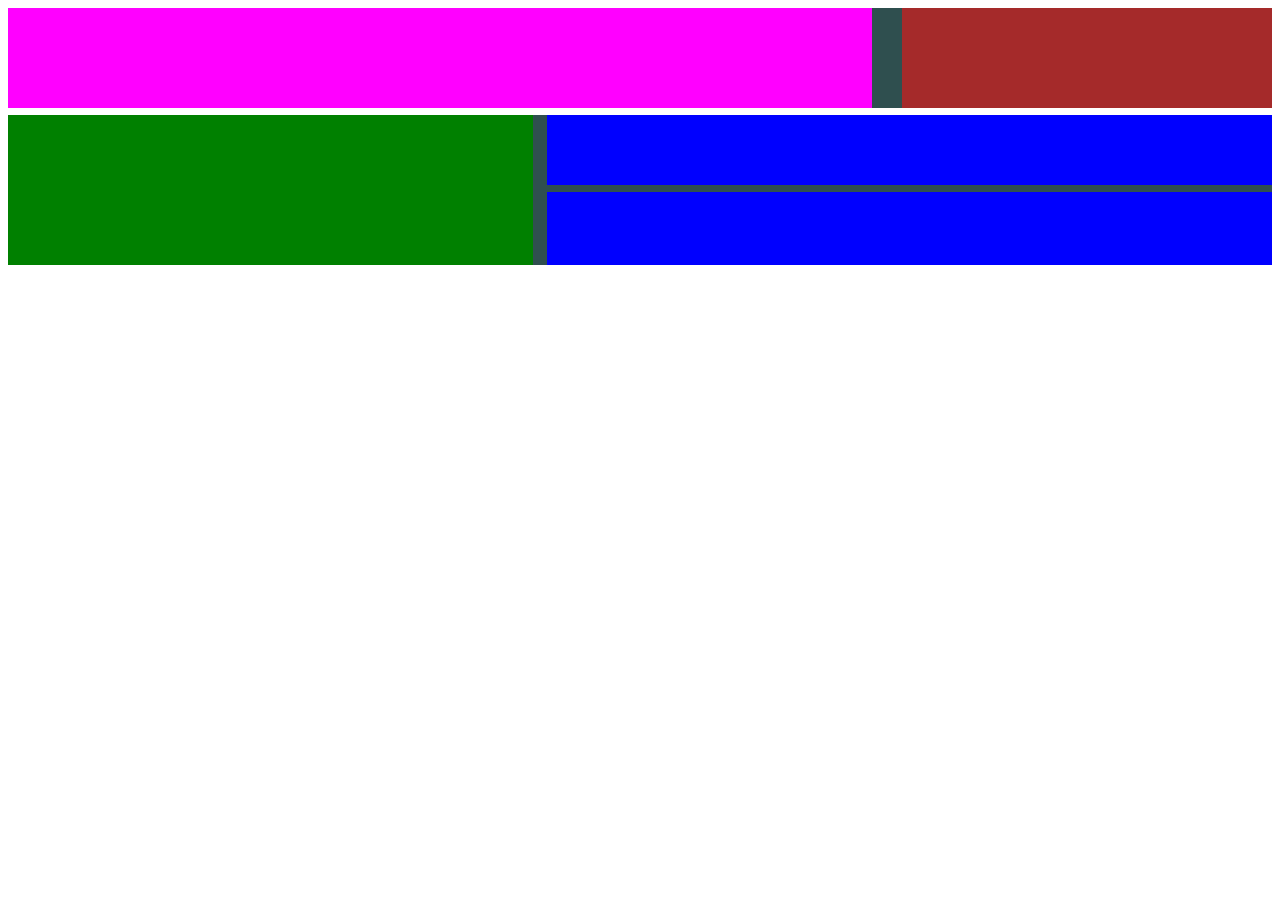
==== index.html @ fae9e3d7 "Rename grid.html to index.html" ====
<!DOCTYPE html>

<html>
<head>
  <meta http-equiv="CONTENT-TYPE" content="text/html; charset=UTF-8">
  <link rel="stylesheet" href="https://github.com/Gabrinas/Flexprop1/blob/main/grid.css"/>
  <title>grid</title>
  <style>
  /*Responsiveness of the screen to different sizes. */
@media only screen and (min-width: 300px) and (max-width: 767px){
  body{
    background-color: wheat;}
  }

/*@media only screen and (min-width: 768px) and (max-width: 1023px){
  body{background-color: orange;}
}*/

/*@media screen and (min-width: 720px){
  body{background-color: red;}
}*/
  
  /*body{
    background-color: darkslategrey;
  }*/
  .grid{
    display: grid;
    row-gap: 7px;
  }
  .one{
    background-color: darkslategrey;
    //margin-bottom: 5px;
    height: 100px;
    display: flex;
    column-gap: 25px;
  }
  .two{
    background-color: darkslategrey;
    height: 150px;
    display: flex;
    column-gap: 7px;
  }
  .onesub{
    background-color: magenta;
    width: 70%;
  }
  .twosub{
    background-color: brown;
    margin-left: 5px;
    width: 30%;
  }
  .onesubb{
    background-color: green;
    width: 42%;
    margin-right: 7px;
  }
  .twosubb{
    background-color: darkslategrey;
    width: 58%;
    display: grid;
    row-gap: 7px;
  }
  .subaone{
    background-color: blue;
    height: 70px;
   
  }
  .subatwo{
    background-color: blue;
    height: 73px;
  }
  </style>
  
</head>
<body>
  <div class="grid">
    <div class="grd one">
      <div class="grdsub onesub"></div>
      <div class="grdsub twosub"></div>
    </div>
    <div class="grd two">
      <div class="grdsubb onesubb"></div>
      <div class="grdsubb twosubb">
        <div class="grda subaone"></div>
        <div class="grda subatwo"></div>
      </div>
    </div>
  </div>
</body>
</html>
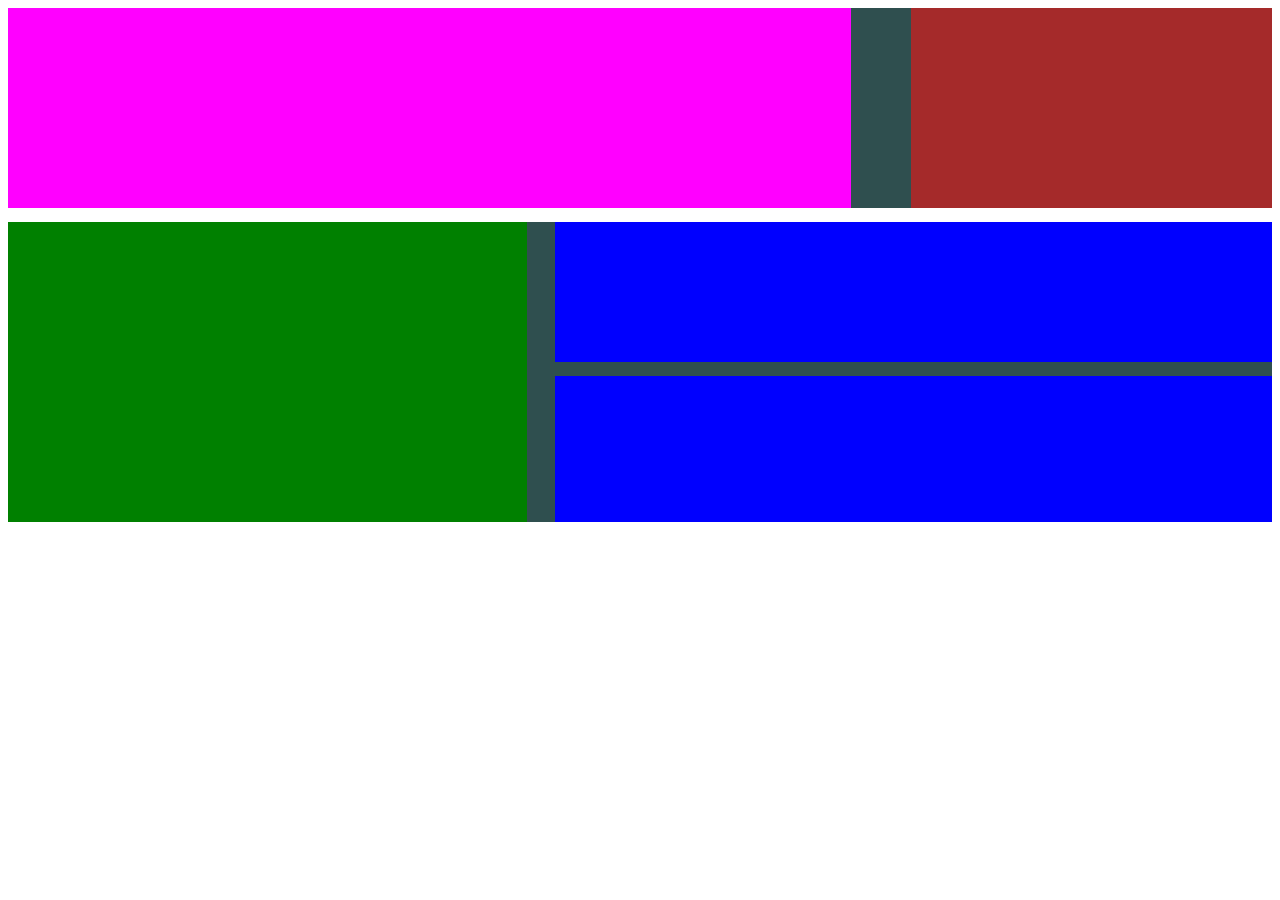
==== commit 4f0eaaeb: "Update index.html" ====
--- a/index.html
+++ b/index.html
@@ -25,20 +25,20 @@
   }*/
   .grid{
     display: grid;
-    row-gap: 7px;
+    row-gap: 14px;
   }
   .one{
     background-color: darkslategrey;
-    //margin-bottom: 5px;
-    height: 100px;
+    //margin-bottom: 10px;
+    height: 200px;
     display: flex;
-    column-gap: 25px;
+    column-gap: 50px;
   }
   .two{
     background-color: darkslategrey;
-    height: 150px;
+    height: 300px;
     display: flex;
-    column-gap: 7px;
+    column-gap: 14px;
   }
   .onesub{
     background-color: magenta;
@@ -46,28 +46,28 @@
   }
   .twosub{
     background-color: brown;
-    margin-left: 5px;
+    margin-left: 10px;
     width: 30%;
   }
   .onesubb{
     background-color: green;
     width: 42%;
-    margin-right: 7px;
+    margin-right: 14px;
   }
   .twosubb{
     background-color: darkslategrey;
     width: 58%;
     display: grid;
-    row-gap: 7px;
+    row-gap: 14px;
   }
   .subaone{
     background-color: blue;
-    height: 70px;
+    height: 140px;
    
   }
   .subatwo{
     background-color: blue;
-    height: 73px;
+    height: 146px;
   }
   </style>
   
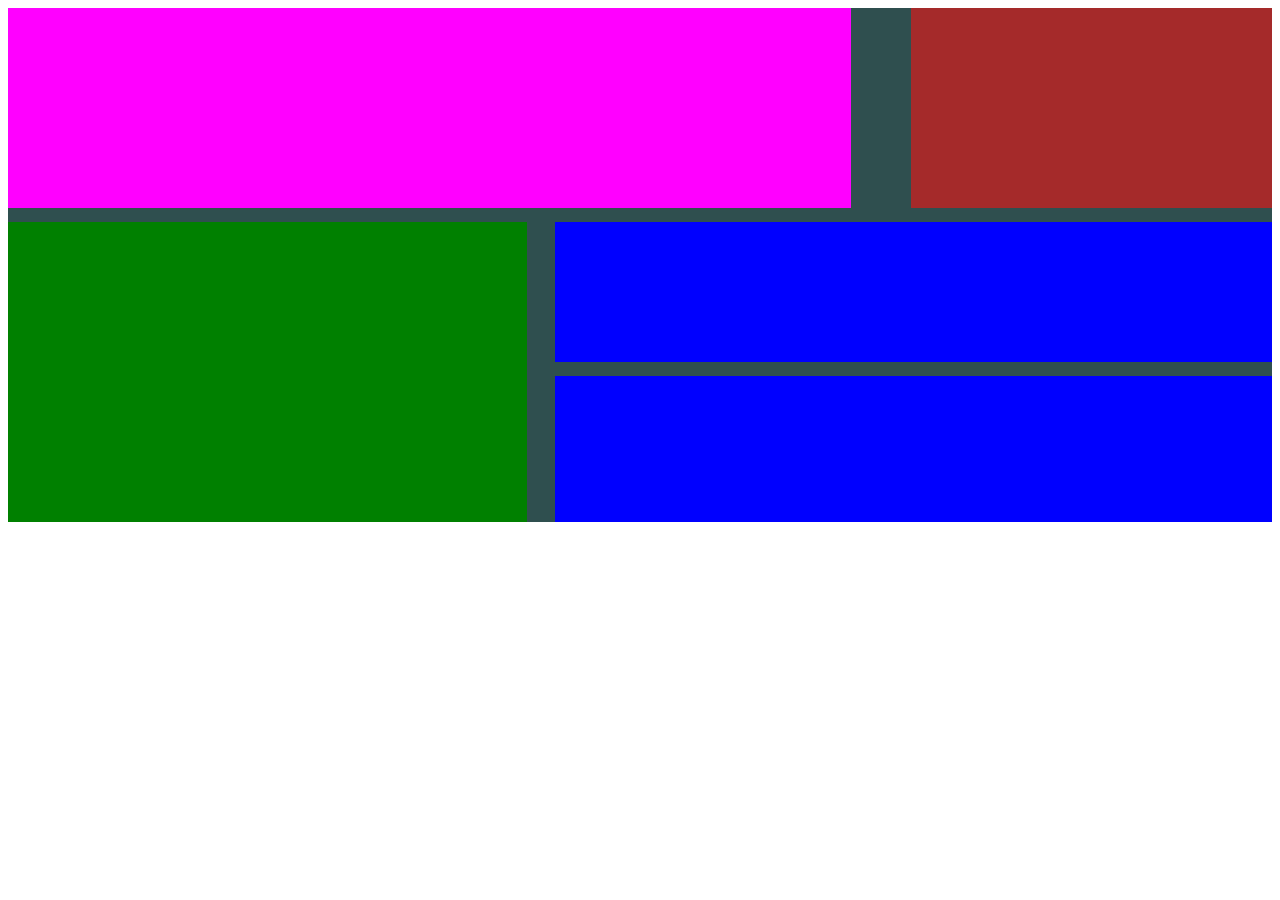
==== commit 2fa5ee42: "Update index.html" ====
--- a/index.html
+++ b/index.html
@@ -9,7 +9,7 @@
   /*Responsiveness of the screen to different sizes. */
 @media only screen and (min-width: 300px) and (max-width: 767px){
   body{
-    background-color: wheat;}
+    background-color: darkslategrey;}
   }
 
 /*@media only screen and (min-width: 768px) and (max-width: 1023px){
@@ -26,6 +26,7 @@
   .grid{
     display: grid;
     row-gap: 14px;
+    background-color: darkslategrey;
   }
   .one{
     background-color: darkslategrey;
